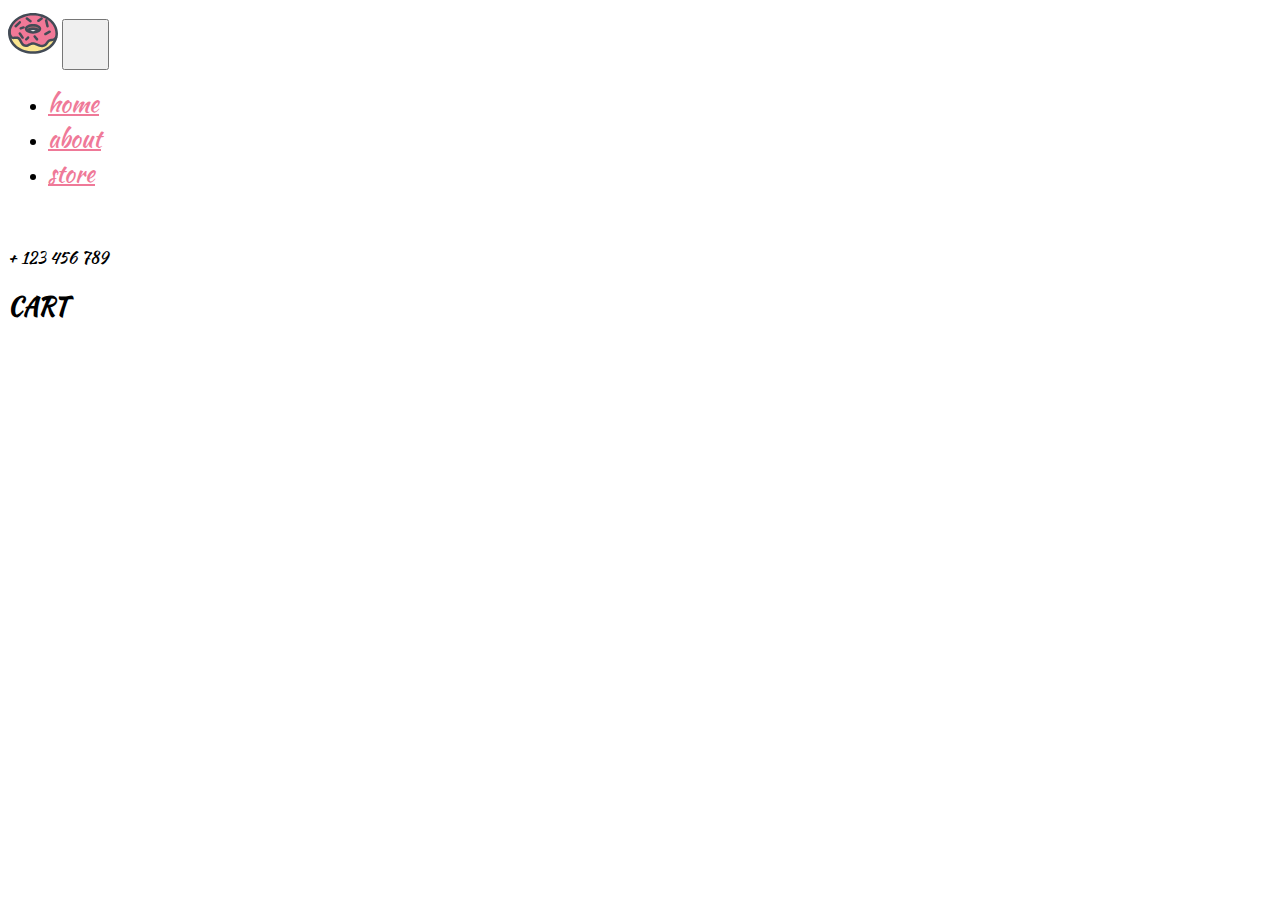
==== checkout.html @ d9686001 "added null checks" ====
<!DOCTYPE html>
<html lang="en">
    <head>
        <meta charset="UTF-8">
        <meta name="viewport" content="width=device-width, initial-scale=1.0">
        <meta http-equiv="X-UA-Compatible" content="ie=edge">
        <!-- bootstrap css -->
        <link href="https://cdn.jsdelivr.net/npm/bootstrap@5.1.3/dist/css/bootstrap.min.css" rel="stylesheet" integrity="sha384-1BmE4kWBq78iYhFldvKuhfTAU6auU8tT94WrHftjDbrCEXSU1oBoqyl2QvZ6jIW3" crossorigin="anonymous">
        <!-- main css -->
        <link rel="stylesheet" href="css/style.css">
      
        <!-- font awesome -->
        <link rel="stylesheet" href="css/all.css">
        <title>Polka's</title>
        <style>
        </style>
    </head>

    <body>
        <!-- header -->
        <header>
        <!-- navbar  -->
        <!-- 
        https://www.iconfinder.com/icons/2427887/dessert_donut_doughnut_fat_sweets_icon
        Creative Commons (Attribution 3.0 Unported);
        https://www.iconfinder.com/korawan_m
        -->
        <nav class="navbar navbar-expand-lg px-4">
            <a class="navbar-brand" href="index.html"><img src="img/logo.svg" alt=""></a>
                <button class="navbar-toggler" type="button" data-toggle="collapse" data-target="#myNav">
                    <span class="toggler-icon"><i class="fas fa-bars"></i></span>
                </button>
            <div class="collapse navbar-collapse" id="myNav">
                <ul class="navbar-nav mx-auto text-capitalize">
                    <li class="nav-item active">
                <a class="nav-link" href="index.html">home</a>
            </li>
            <li class="nav-item">
                <a class="nav-link " href="index.html#about">about</a>
            </li>
            <li class="nav-item">
                <a class="nav-link" href="index.html#store">store</a>
            </li>
            </ul>
            <div class="nav-info-items d-none d-lg-flex ">
            <!-- single info -->
                <div class="nav-info align-items-center d-flex justify-content-between mx-lg-5">
                <span class="info-icon mx-lg-3"><i class="fas fa-phone"></i></span>
                <p class="mb-0">+ 123 456 789</p>
                </div>
            </div>
            </div>
            </nav>
        </header>

        <section id="checkout-cart">
            <h2>CART</h2>
            <ol id="checkout-items" >
            </ol>
        </section>
        <!-- jquery -->
        <script src="js/jquery-3.3.1.min.js"></script>
        <!-- bootstrap js -->
        <script src="https://cdn.jsdelivr.net/npm/bootstrap@5.1.3/dist/js/bootstrap.bundle.min.js" integrity="sha384-ka7Sk0Gln4gmtz2MlQnikT1wXgYsOg+OMhuP+IlRH9sENBO0LRn5q+8nbTov4+1p" crossorigin="anonymous"></script>
        <!-- script js -->
        <script src="app.js"></script>
    </body>
</html>
---- css/style.css ----
@import url("https://fonts.googleapis.com/css?family=Kaushan+Script");

:root {
  --mainPink: #ef7998;
  --mainYellow: rgb(249, 228, 148);
  --mainWhite: #fff;
  --mainBlack: #000;
  --yellowTrans: rgba(249, 228, 148, 0.5);
  --mainGrey: rgb(238, 238, 238);
}

body {
  font-family: "Kaushan Script", cursive;
  background: var(--mainWhite);
  color: var(--mainBlack);
}
/* nav links */
.navbar-toggler {
  outline: none !important;
}
.toggler-icon {
  font-size: 2.5rem;
  color: var(--mainPink);
}
.nav-link {
  color: var(--mainPink);
  font-size: 1.5rem;
  transition: all 0.5s ease-in-out;
}
.nav-link:hover {
  color: var(--mainBlack);
}
/* end of nav links */
/* info icons */
.cart-info__icon {
  color: var(--mainBlack);
  cursor: pointer;
}

.cart-info {
  border: 0.1rem solid var(--mainBlack);
  color: var(--mainBlack);
  border-radius: 0.25rem;
  padding: 0.4rem 0.6rem;
  cursor: pointer;
}
.cart-info:hover {
  background: var(--mainPink);
  border-color: var(--mainPink);
  color: var(--mainWhite);
}
.cart-info:hover .cart-info__icon {
  color: var(--mainWhite);
}
/* end of info icons */
/* banner */

.max-height {
  min-height: calc(100vh - 76px);
  background: linear-gradient(var(--yellowTrans), var(--yellowTrans)),
    url("../img/headerBcg.jpeg") center/cover fixed no-repeat;
  position: relative;
}
.banner {
  color: var(--mainWhite);
  margin-top: -4rem;
}
.banner-title {
  color: var(--mainPink);
  font-size: 4rem;
}
.banner-link {
  font-size: 1.5rem;
  color: var(--mainBlack);
  border: 0.2rem solid var(--mainBlack);
}
.banner-link:hover {
  background: var(--mainBlack);
  color: var(--mainPink);
}
/* endo of banner */
/* cart  */
.cart {
  position: absolute;
  min-height: 10rem;
  background: var(--mainWhite);
  top: 0;
  right: 0;
  transition: all 0.3s ease-in-out;
  background: rgba(255, 255, 255, 0.5);
  width: 0;
  overflow: hidden;
  opacity: 0;
}
.show-cart {
  width: 18rem;
  padding: 2rem 1.5rem;
  transform: rotateY(-360deg);
  opacity: 1;
}
.cart-item {
  transition: all 2s ease-in-out;
}

/* end of cart */
/* cart item */
.cart-item-remove {
  color: var(--mainPink);
  transition: all 1s ease-in-out;
}
.cart-item-remove:hover {
  transform: scale(1.1);
  color: var(--mainBlack);
}
#cart-item-price {
  font-size: 0.8rem;
}
/* cart item */
/* cart buttons */
.btn-pink {
  color: var(--mainPink) !important;
  border-color: var(--mainPink) !important;
}
.btn-black {
  color: var(--mainBlack) !important;
  border-color: var(--mainBlack) !important;
}
.btn-black:hover {
  color: var(--mainPink) !important;
  background: var(--mainBlack) !important;
}
.btn-pink:hover {
  background: var(--mainPink) !important;
  color: var(--mainBlack) !important;
}
/* end of cart buttons */

/* about */
.about-img__container {
  position: relative;
}

.about-img__container::before {
  content: "";
  position: absolute;
  top: -1.5rem;
  left: -1.7rem;
  width: 100%;
  height: 100%;
  outline: 0.5rem solid var(--mainYellow);
  z-index: -1;
  transition: all 1s ease-in-out;
}
.about-img__container:hover:before {
  top: 0;
  left: 0;
}

/*end of  about */

/* store items */
.store {
  background: var(--mainGrey);
}
.img-container {
  position: relative;
  overflow: hidden;
  cursor: pointer;
}
.store-img {
  transition: all 1s ease-in-out;
}
.img-container:hover .store-img {
  transform: scale(1.2);
}
.store-item-icon {
  position: absolute;
  bottom: 0;
  right: 0;
  padding: 0.75rem;
  background: var(--mainYellow);
  border-top-left-radius: 1rem;
  transition: all 1s ease-in-out;
  transform: translate(100%, 100%);
}
.img-container:hover .store-item-icon {
  transform: translate(0, 0);
}
.store-item-icon:hover {
  color: var(--mainWhite);
}
.store-item-value {
  color: --mainYellow;
}
/*end of  store items */
.search-box {
  background: var(--mainPink);
  color: var(--mainBlack);
}

/* ligthbox */

.lightbox-container {
  position: fixed;
  top: 0;
  left: 0;
  right: 0;
  bottom: 0;
  z-index: 999;
  background: rgba(0, 0, 0, 0.6) !important;
  display: none;
}
.show {
  display: block;
}

.lightbox-holder {
  position: relative;
}
.lightbox-item {
  min-height: 80vh;
  background: url("../img/cake-1.jpeg") center/cover fixed no-repeat;
  border-radius: 0.3rem;
}
.lightbox-close {
  color: var(--mainPink);
  font-size: 3rem;
  transition: all 1s ease-in-out;
  cursor: pointer;
}
.lightbox-close:hover {
  color: var(--mainYellow);
}

.lightbox-control {
  position: absolute;
  font-size: 4rem;
  color: var(--mainPink);
  transition: all 1s linear;
  cursor: pointer;
}
.lightbox-control:hover {
  color: var(--mainYellow);
}
.btnLeft {
  top: 50%;
  left: 0;
  transform: translateX(-60%);
}
.btnRight {
  top: 50%;
  right: 0;
  transform: translateX(60%);
}
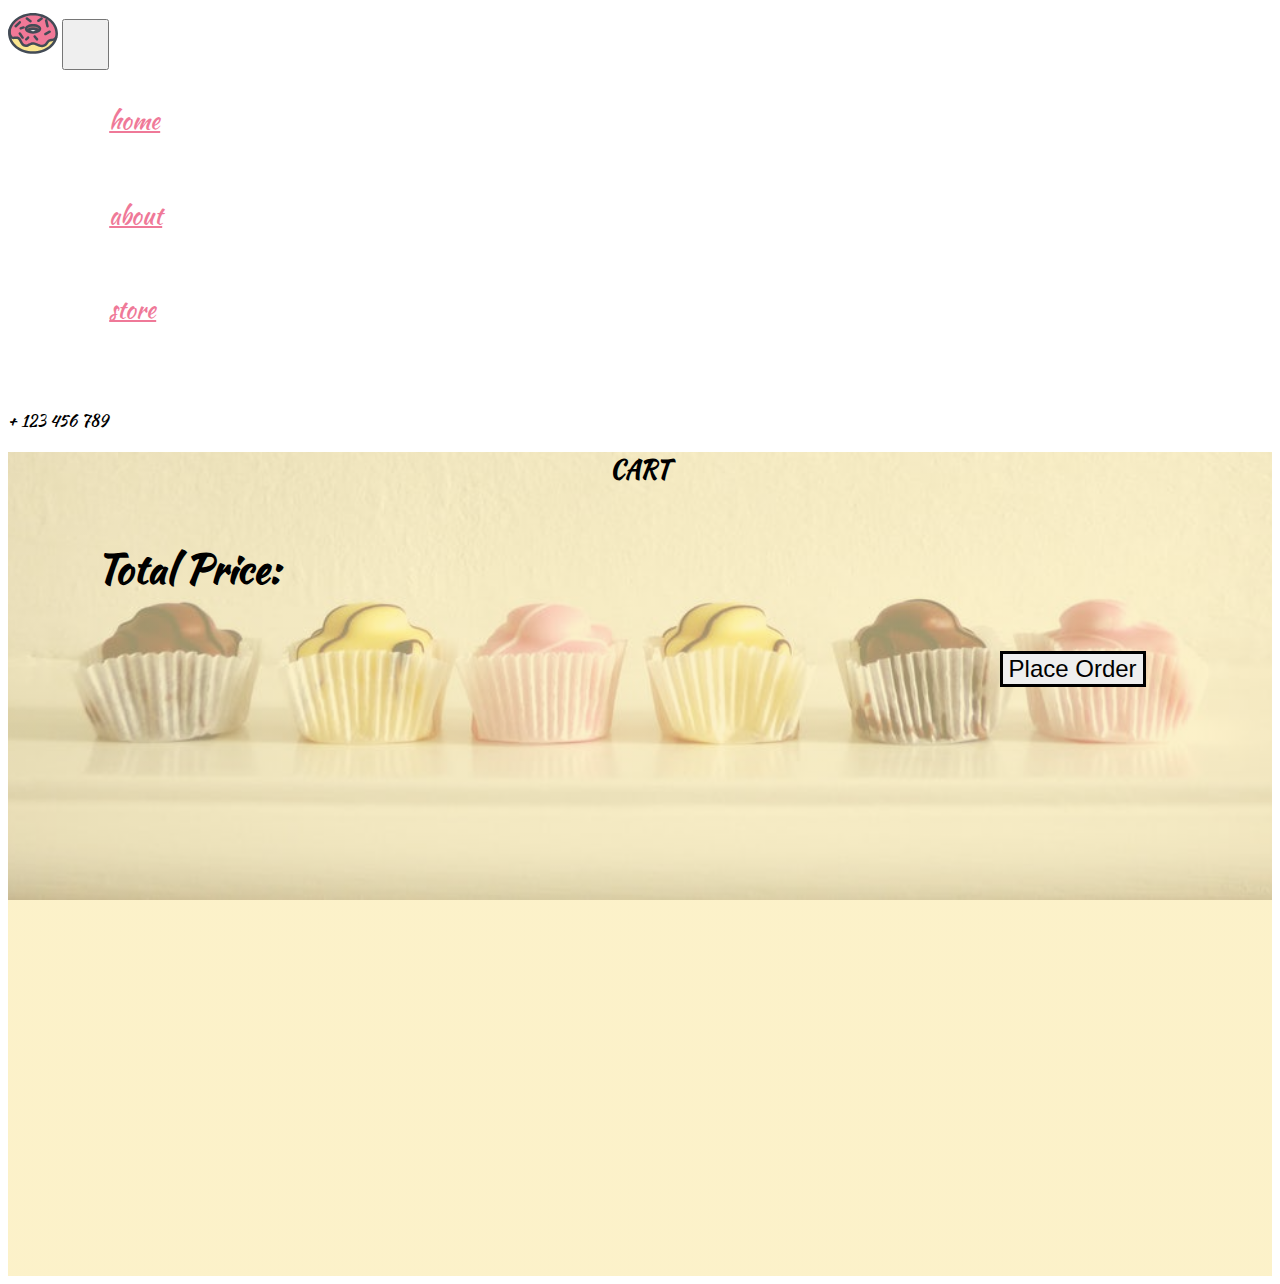
==== commit 092c4049: "rendering store items dynamically" ====
--- a/checkout.html
+++ b/checkout.html
@@ -53,10 +53,12 @@
             </nav>
         </header>
 
-        <section id="checkout-cart">
+        <section id="checkout-cart" class="max-height">
             <h2>CART</h2>
-            <ol id="checkout-items" >
+            <ol id="checkout-items">
             </ol>
+            <h4 id ="totalprice">Total Price: </h4>
+            <button id="placeOrder" class="place-order btn banner-link text-uppercase my-2" >Place Order</button>
         </section>
         <!-- jquery -->
         <script src="js/jquery-3.3.1.min.js"></script>
--- a/css/style.css
+++ b/css/style.css
@@ -9,6 +9,30 @@
   --mainGrey: rgb(238, 238, 238);
 }
 
+h2{
+  text-align: center;
+}
+
+h4{
+  font-size: 2.5rem;
+  margin-left: 7%;
+
+}
+
+li{
+  font-size: 2.5rem;
+  margin-left: 5%;
+  text-align: left;
+  list-style-type: none;
+  margin-bottom: 3%;
+}
+
+.place-order {
+  float: right; 
+  margin-right: 10%;
+  font-size: 30px;
+}
+
 body {
   font-family: "Kaushan Script", cursive;
   background: var(--mainWhite);
